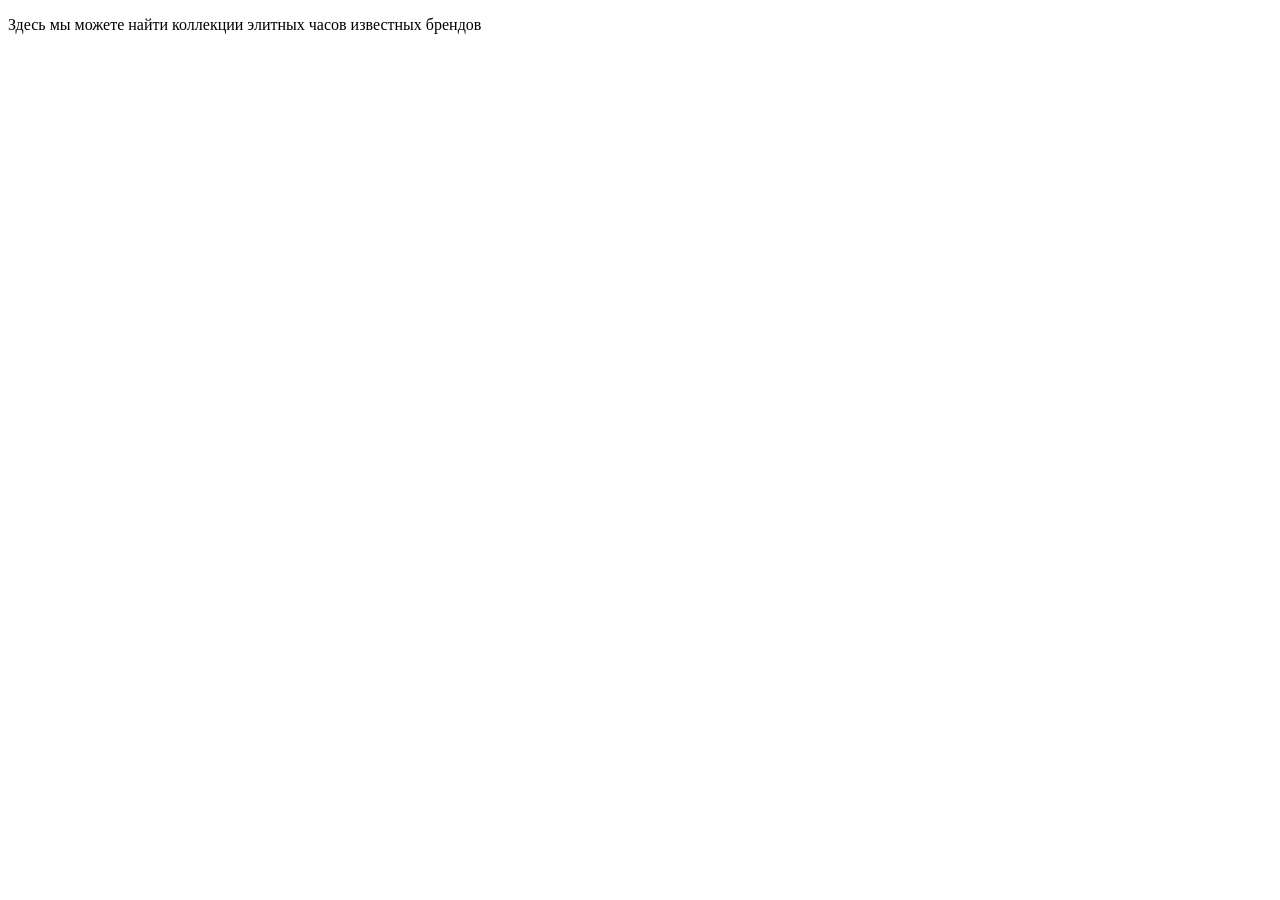
==== nginx/src/info.html @ b6242e2c "first commit" ====
<!DOCTYPE html>
<html lang="en">
  <head>
    <meta charset="UTF-8" />
    <title>О нас</title>
  </head>
  <body>
    <p>Здесь мы можете найти коллекции элитных часов известных брендов</p>
  </body>
</html>
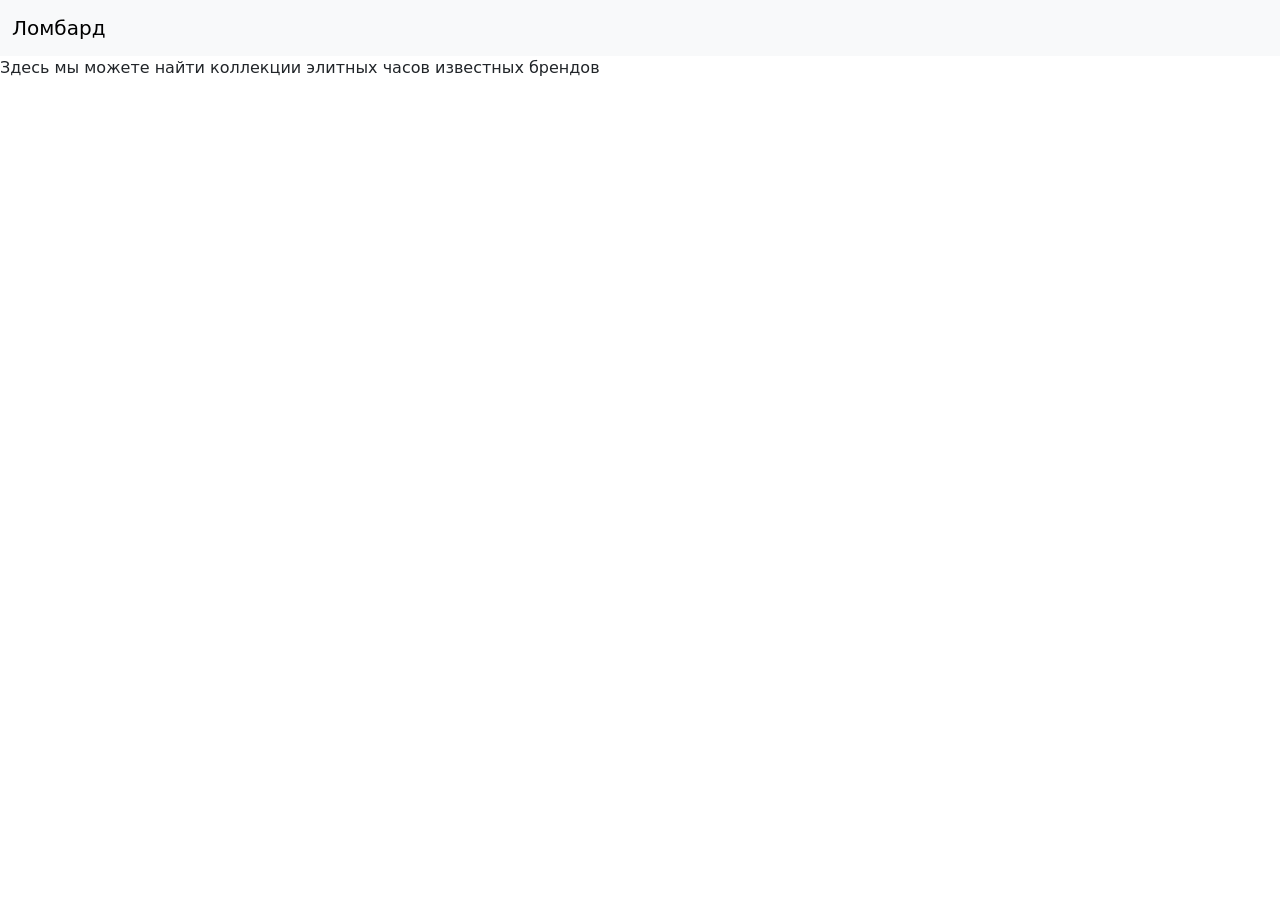
==== commit 569d8d23: "my commit" ====
--- a/nginx/src/info.html
+++ b/nginx/src/info.html
@@ -3,8 +3,29 @@
   <head>
     <meta charset="UTF-8" />
     <title>О нас</title>
+    <link
+      href="https://cdn.jsdelivr.net/npm/bootstrap@5.2.2/dist/css/bootstrap.min.css"
+      rel="stylesheet"
+      integrity="sha384-Zenh87qX5JnK2Jl0vWa8Ck2rdkQ2Bzep5IDxbcnCeuOxjzrPF/et3URy9Bv1WTRi"
+      crossorigin="anonymous" />
   </head>
   <body>
+    <nav class="navbar navbar-expand-lg bg-light">
+      <div class="container-fluid">
+        <a class="navbar-brand" href="#">Ломбард</a>
+        <button
+          class="navbar-toggler"
+          type="button"
+          data-bs-toggle="collapse"
+          data-bs-target="#navbarSupportedContent"
+          aria-controls="navbarSupporteddContent"
+          aria-expanded="false"
+          aria-label="Toggle navigation">
+          <span class="navbar-toggler-icon"></span>
+        </button>
+        <div class="collapse navbar-collapse" id="navbarSupportedContent"></div>
+      </div>
+    </nav>
     <p>Здесь мы можете найти коллекции элитных часов известных брендов</p>
   </body>
 </html>
